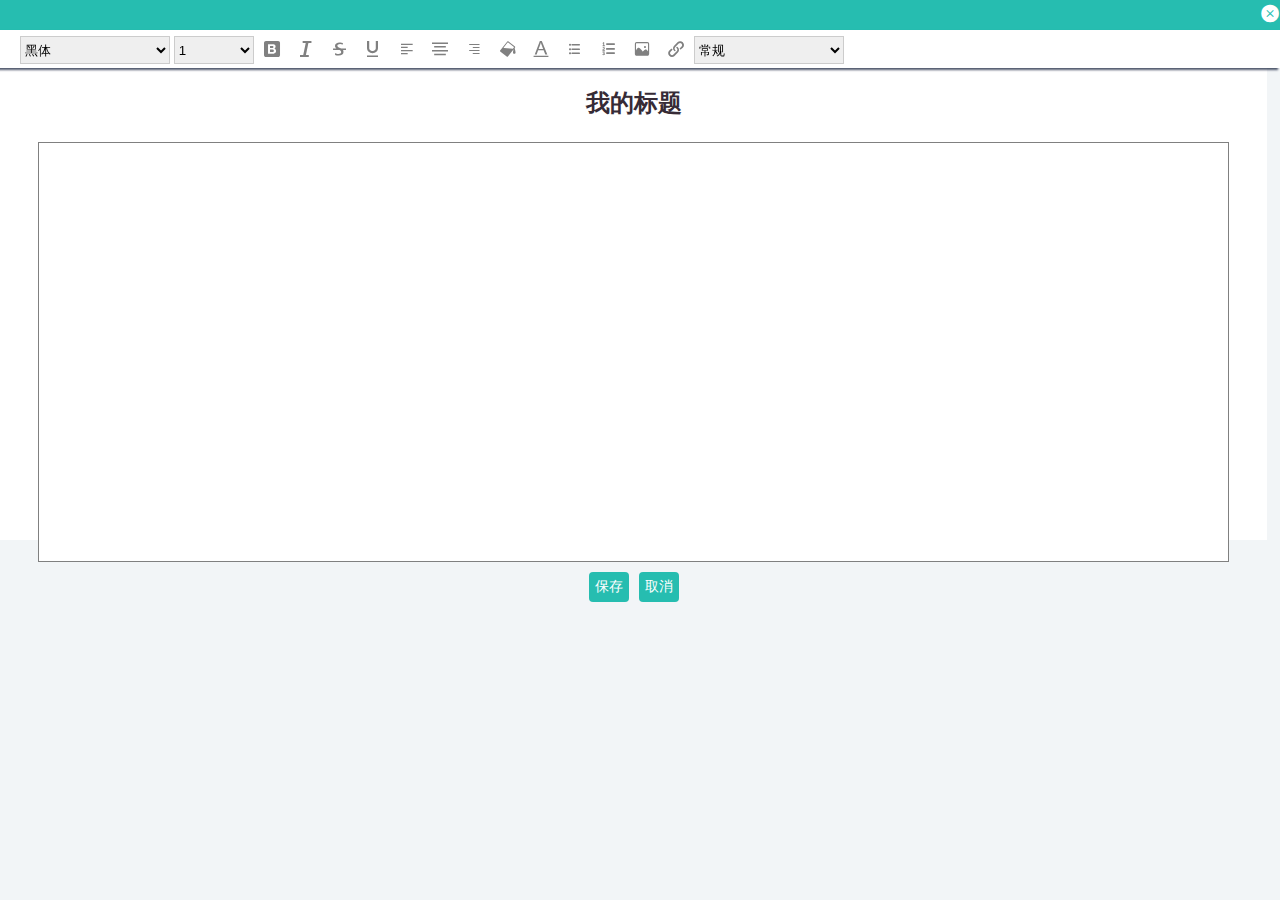
==== html/addBJ.html @ eb2feaa9 "前端界面提交" ====
<!DOCTYPE html>
<html lang="en">
<head>
    <meta charset="UTF-8">
    <meta name="viewport" content="width=device-width, initial-scale=1.0">
    <title>编辑区</title>
    <script src="../js/boot.js"></script>
    <script src="../js/jquery.min.js"></script>
    <link rel="stylesheet" href="../font/iconfont.css">
    <link rel="stylesheet" href="../css/main.css">
    <link rel="stylesheet" href="../js/miniui/common.css">
    <link rel="stylesheet" href="../css/colpick.css">
    <script src="../js/colpick.js"></script>
</head>
<body>
        <div class="editHeader"><span onclick="onCancel()" style="float: right; font-size:20px;color:#fff; cursor:pointer;" class="iconfont">&#xe610;</span></div>
        <div class="tool">
        <form>
            <select id="fontFamily" class="fontFamily" onchange="changetext(this,'fontName')" >
            </select>
            <select id="fontSize" class="fontSize" onchange="changetext(this,'fontSize')">
            </select>
            <button type="button" class="btn_cls" onclick="changetext(this,'bold')"><span class="iconfont icon_style">&#xe637;</span></button>
            <button type="button" class="btn_cls" onclick="changetext(this,'italic')"><span class="iconfont icon_style" >&#xe618;</span></button>
            <button type="button" class="btn_cls" onclick="changetext(this,'strikeThrough')"><span class="iconfont icon_style">&#xe69b;</span></button>
            <button type="button" class="btn_cls" onclick="changetext(this,'underline')"><span class="iconfont icon_style" >&#xe608;</span></button>
            <button type="button" class="btn_cls" onclick="changetext(this,'justifyLeft')"><span class="iconfont icon_style">&#xe607;</span></button>
            <button type="button" class="btn_cls" onclick="changetext(this,'justifyCenter')"><span class="iconfont icon_style">&#xe7c1;</span></button>
            <button type="button" class="btn_cls" onclick="changetext(this,'justifyRight')"><span class="iconfont icon_style">&#xe694;</span></button>
            <button type="button" id="picker1" onclick="showPicker('picker1')" class="btn_cls"><span id="bg" class="iconfont icon_style">&#xe600;</span></button>
            <button type="button" id="picker2" onclick="showPicker('picker2')" class="btn_cls"><span id="size" class="iconfont icon_style">&#xe64b;</span></button>
            <button type="button" class="btn_cls" onclick="changetext(this,'insertUnorderedList')"><span class="iconfont icon_style">&#xe802;</span></button>
            <button type="button" class="btn_cls" onclick="changetext(this,'insertOrderedList')"><span class="iconfont icon_style">&#xe821;</span></button>
            <button type="button" class="btn_cls" onclick="uploadImg()">
                <span class="iconfont icon_style">&#xe602;</span>
            </button>
            <input type="file" id="intImg" accept="image/gif, image/jpg, image/png" onchange="showImg(this)" hidden />
            <button type="button" class="btn_cls" onclick="showUrl()"><span class="iconfont icon_style">&#xe601;</span></button>
            <select id="biaoti" class="biaoti" onchange="changetext(this,'formatBlock')">
            </select>
            <!-- <button class="edit_btn" onclick="saveContent()" style="width:40px;height:30px;margin-top: 0px;margin-left: 10px;" type="button">保存</button> -->

        </form>

    </div>
    <div class="biji">
        <div class="title_s" id="title"  contenteditable="true">
          我的标题
        </div>
         <div class="topic_s"  id="editor" contenteditable="true"></div>
         <div class="btn_div">
            <button class="edit_btn" onclick="saveContent()" style="height:30px;width:40px;">保存</button>
            <button class="edit_btn" onclick="onCancel()" style="height:30px;width:40px;margin-left: 10px;">取消</button>
         </div>
    </div>
    <script src="../js/main.js"></script>
    <script>
        function showUrl(){
            let linkURL = window.prompt('请输入链接地址');
            if (linkURL) {
                document.execCommand('insertHTML',false, '<a contenteditable="false" href="' + linkURL + '" target="_blank">' + linkURL+'</a>')
            };
       }
        function showPicker(e){
            $('#'+e).colpick(
                {
                    layout:'hex',
                    onSubmit:function(hsb,hex,rgb,el,bySetColor) {
                        if(e=="picker1"){
                            $("#bg").css("color",'#'+hex);
                            document.execCommand('hiliteColor', false,'#'+hex);

                        }else{
                            $("#size").css("color",'#'+hex);
                            document.execCommand('foreColor', false,'#'+hex);

                        }
                        $('#'+e).colpickHide();
                    }
                    
                }
            );
            
        }
        function uploadImg(){
            $("#intImg").click();
        }
        function showImg(e){
            let reader = new FileReader();
            let file = e.files[0];
            reader.onload = () => {
                let base64Img = reader.result;
                document.execCommand('insertImage',false, base64Img);
                $("#intImg").value = ''; // 解决同一张图片上传无效的问题
            };
            reader.readAsDataURL(file);

        }
        function changetext(e,name){
            console.log(name);
            console.log(e.value);
            if(name=='fontName'||name=='fontSize'){
                document.execCommand(name, false, e.value);
                return;
            }else if(name=="formatBlock"){
                document.execCommand(name, false, '<'+e.value+'>');
                return;
            }
            document.execCommand(name, false,null);
        }
       
        function GetData(){
            
            var biji={};
            biji.title=$("#title").text();
            biji.topic=$("#editor").html();
            biji.text=$("#editor").text();
           
            biji.time=formatDate(new Date());
           
            return biji;
        }

        //保存笔记
        function saveContent(){
            if($("#editor").html()){
                mini.showTips({
                    content:'保存成功',
                    state:"success",
                    x: 'center',    
                    y: 'center',        
                    timeout: 2000
                })
                CloseWindow('ok');
            }else{
                mini.showTips({
                    content:'请填写内容后再保存',
                    state:"info",
                    x: 'center',    
                    y: 'center',        
                    timeout: 2000
                })
            }

        }

        function onCancel() {
            CloseWindow();
        }

        function CloseWindow(action) {
            if (window.CloseOwnerWindow) {
                return window.CloseOwnerWindow(action);
            }
            else {
                window.close();
            }
        }
    </script>
</body>
</html>
---- font/iconfont.css ----
@font-face {font-family: "iconfont";
  src: url('iconfont.eot?t=1615699063767'); /* IE9 */
  src: url('iconfont.eot?t=1615699063767#iefix') format('embedded-opentype'), /* IE6-IE8 */
  url('[data-uri]') format('woff2'),
  url('iconfont.woff?t=1615699063767') format('woff'),
  url('iconfont.ttf?t=1615699063767') format('truetype'), /* chrome, firefox, opera, Safari, Android, iOS 4.2+ */
  url('iconfont.svg?t=1615699063767#iconfont') format('svg'); /* iOS 4.1- */
}

.iconfont {
  font-family: "iconfont" !important;
  font-size: 16px;
  font-style: normal;
  -webkit-font-smoothing: antialiased;
  -moz-osx-font-smoothing: grayscale;
}

.icon-guanbi:before {
  content: "\e610";
}

.icon-add:before {
  content: "\e603";
}

.icon-wuxuliebiao1:before {
  content: "\e674";
}

.icon-tushuguan:before {
  content: "\e664";
}

.icon-sousuo:before {
  content: "\e615";
}

.icon-time:before {
  content: "\e62b";
}

.icon-youxuliebiao:before {
  content: "\e821";
}

.icon-wuxuliebiao:before {
  content: "\e802";
}

.icon-lianjie:before {
  content: "\e601";
}

.icon-tupian:before {
  content: "\e602";
}

.icon-del-line:before {
  content: "\e69b";
}

.icon-zuoduiqi:before {
  content: "\e607";
}

.icon-youduiqi:before {
  content: "\e694";
}

.icon-juzhong:before {
  content: "\e7c1";
}

.icon-jiacuxuanzhong:before {
  content: "\e637";
}

.icon-qingxie:before {
  content: "\e618";
}

.icon-background:before {
  content: "\e600";
}

.icon-ziti:before {
  content: "\e64b";
}

.icon-xiahuaxian:before {
  content: "\e608";
}

.icon-icon:before {
  content: "\e61b";
}

.icon-tuichu:before {
  content: "\e631";
}

.icon-mima:before {
  content: "\e617";
}
---- css/main.css ----
html,body,h2{
    margin:0;
    padding:0;
   
}

.header{
    width:100%;
    padding-left: 1%;
    padding-right: 1%;
    height:60px;
    background-color: #26bdb0;
    color:#fff;
    display: flex;
    top: 0px;
    align-items: center;
    justify-content: space-between;
    /* position: fixed;
    z-index:9999; */

}
.left{
    width:14%;
    float: left;
    height: 560px;
    display: flex;
    align-items: center;
    flex-direction: column;
    background-color: #fff;
}
.right{
    margin-left:1%;
    width:85%;
    float: left;
    height: 560px;
}

.fontFamily{
    width: 150px;
}
.fontSize{
    width: 80px;
}
.biaoti{
    width:150px
}
.biaoti,.fontSize, .fontFamily{
    border: 1px solid #ccc;
    height: 28px;

}
.logout{
    cursor:pointer;
}
.content{
    width:100%;
   
}

.biji{
    width: 99%;
    z-index: -1;
    background-color: white;
    padding: 2%;
    height: 500px;
    margin-top:40px
    
}
.tool{
    width:100%;
    padding:0 20px;
    background-color: white;
    position: fixed;
    top:30px;
    display: flex;
    align-items: center;
    z-index: 9999;
    box-shadow: -2px 2px 2px rgb(6 17 47 / 70%);
}
.tool form{
    margin-top: 4px;
    margin-bottom: 4px;
}
.icon_style{
    
    font-size: 16px;
    color:gray;
}
.title_s{
    width: 300px ;
    height: 36px ;
    outline:none;
    font-size: 24px;
    font-weight: bold;
    margin: 20px auto;
    text-align: center;
}
.topic_s{
    width:98% ;
    margin: 0 auto;
    height: 420px ;
    background-color: white;
    font-size: 16px;
    padding: 2%;
    border: 1px solid gray;
    overflow: scroll;
    position: relative;


}
.btn_cls{
   border:none;
   background-color: white; 
   outline:none;
   width: 30px;
   height: 30px;
   cursor: pointer;

}
.btn_cls:hover{
    background-color:#eee;
}
.fontFamily:hover{
    background-color:#eee;
}
.fontSize:hover{
    background-color:#eee;
}
.biaoti:hover{
    background-color:#eee;
}

.tab{
    display: flex;
    justify-content: center;
    align-items: center;
    width: 100%;
    height:40px;
    margin-top: 20px;
    font-size: 16px;
    
}
.tab:hover{
    background-color:#26bdb0 ;
    color: white!important;
}


.top{
    width:100%;
    height: 60px;
    display: flex;
    background-color: white;
    align-items: center;
    padding-left: 10px;
    padding-right: 10px;
    justify-content: space-between;

}
.bottom{
    width:100%;
    height: 500px;
    padding:10px;
    background-color: white;
}
.search{
    width: 300px;
    height: 36px;
}
.search:focus{
    outline: none;
    border: 2px solid grey;
}
.edit_btn{
    background-color: #26bdb0;
    border: none;
    border-radius: 4px;
    color: white;
    font-size: 14px;
    cursor: pointer;
    margin-top: 10px;
}
.edit_btn:focus{
    border:none;
    outline: none;
}
.edit_icon{
    color:white;
}

.editHeader{
    width:100%;
    height:30px;
    position: fixed;
    top:0;
    background-color: #26bdb0;
    
}
.btn_div{
    display: flex;
    justify-content: center;
    align-items: center;
}

.touxiang{
    width:100px;
    height:100px;
    border-radius: 50px;
    margin-top: 20px;
    
}
---- js/miniui/common.css ----
.mini-messagebox{
    width: 300px!important;
    height: 150px!important;
}
.mini-panel .mini-panel-viewport .mini-panel-body{
    height: 120px;
}
.mini-messagebox-content td{
    font-size:16px;
}
.mini-panel-header-inner{
    font-size:18px!important;
}
.mini-tools-close:before{
    content:''!important;
}
.mini-buttonedit-border{
    background-color: whitesmoke !important;
    border: none;
}
.mini-icon {
    color:whitesmoke !important;
}
.mini-textbox-border{
    background-color: white !important;
    border: none !important;
    height: 50px !important;
    
}
.mini-textbox-input{
    height: 52px !important;
    line-height: 52px !important;
    font-weight: bold;
    font-size: 22px !important;
}

.mini-tabs .mini-tabs-plain .mini-tabs-space{
    border-color: none!important;
    background-color: white!important;
}
.mini-tabs-header-left .mini-tabs-space{
    border:none!important;
}
.mini-tabs-header-left .mini-tabs-header{
    width:150px;
}
.mini-tab{
    padding:10px !important;
    background-color: white!important;
    border: none!important;
    color: #333;
}
.mini-tabs-header-left .mini-tab-active{
    border: none!important;
    background-color: #26bdb0 !important;
    color:white!important;
}

.mini-panel-viewport{
    background-color: white;
}
.mini-grid-headerCell{
    font-family: '微软雅黑'!important;
    background-color: #26bdb0!important;
    border-color: white!important;
}
.mini-tab-text{
    font-size: 16px;
    font-family: '微软雅黑'!important;
}
.mini-panel-border{
    border-color: #26bdb0;
}
.mini-grid-table{
    height: 40px!important;
}
.mini-grid-headerCell-inner{
    font-size: 14px!important;
    color: white;
   
}
.mini-grid-row-selected{
    background-color:#e4f1fb!important;
    color: #0070a3!important;
}
---- css/colpick.css ----
/*
colpick Color Picker / colpick.com
*/

/*Main container*/
.colpick {
	position: absolute;
	width: 346px;
	height: 170px;
	overflow: hidden;
	display: none;
	font-family: Arial, Helvetica, sans-serif;
	background:#ebebeb;
	border: 1px solid #bbb;
	-webkit-border-radius: 5px;
	-moz-border-radius: 5px;
	border-radius: 5px;

	/*Prevents selecting text when dragging the selectors*/
	-webkit-user-select: none;
	-moz-user-select: none;
	-ms-user-select: none;
	-o-user-select: none;
	user-select: none;
}
.colpick,
.colpick * {
	-moz-box-sizing: content-box;
	-webkit-box-sizing: content-box;
	box-sizing: content-box;
}
/*Color selection box*/
.colpick_color {
	position: absolute;
	left: 7px;
	top: 7px;
	width: 156px;
	height: 156px;
	overflow: hidden;
	outline: 1px solid #aaa;
	cursor: crosshair;
}
.colpick_color_overlay1 {
	position: absolute;
	left:0;
	top:0;
	width: 156px;
	height: 156px;
	filter:  progid:DXImageTransform.Microsoft.gradient(GradientType=1,startColorstr='#ffffff', endColorstr='#00ffffff'); /* IE6 & IE7 */
	-ms-filter: "progid:DXImageTransform.Microsoft.gradient(GradientType=1,startColorstr='#ffffff', endColorstr='#00ffffff')"; /* IE8 */
	background: linear-gradient(to right, rgba(255,255,255,1), rgba(255,255,255,0));
}
.colpick_color_overlay2 {
	position: absolute;
	left:0;
	top:0;
	width: 156px;
	height: 156px;
	filter:  progid:DXImageTransform.Microsoft.gradient(GradientType=0,startColorstr='#00000000', endColorstr='#000000'); /* IE6 & IE7 */
	-ms-filter: "progid:DXImageTransform.Microsoft.gradient(GradientType=0,startColorstr='#00000000', endColorstr='#000000')"; /* IE8 */
	background: linear-gradient(to bottom, rgba(0,0,0,0), rgba(0,0,0,1));
}
/*HSL gradients are different*/
.colpick_hsl .colpick_color_overlay1 {
	background: linear-gradient(to right, rgba(128,128,128,1) 0%, rgba(128,128,128,0) 100%);
}
.colpick_hsl .colpick_color_overlay2 {
	background: linear-gradient(to bottom, rgba(255,255,255,1) 0%, rgba(255,255,255,0) 50%, rgba(0,0,0,0) 50%, rgba(0,0,0,1) 100%);
}
/*Circular color selector*/
.colpick_selector_outer {
	background:none;
	position: absolute;
	width: 11px;
	height: 11px;
	margin: -6px 0 0 -6px;
	border: 1px solid black;
	border-radius: 50%;
}
.colpick_selector_inner{
	position: absolute;
	width: 9px;
	height: 9px;
	border: 1px solid white;
	border-radius: 50%;
}
/*Vertical hue bar*/
.colpick_hue {
	position: absolute;
	top: 6px;
	left: 175px;
	width: 19px;
	height: 156px;
	border: 1px solid #aaa;
	cursor: n-resize;
}
/*Hue bar sliding indicator*/
.colpick_hue_arrs {
	position: absolute;
	left: -8px;
	width: 35px;
	height: 7px;
	margin: -7px 0 0 0;
}
.colpick_hue_larr {
	position:absolute;
	width: 0; 
	height: 0; 
	border-top: 6px solid transparent;
	border-bottom: 6px solid transparent;
	border-left: 7px solid #858585;
}
.colpick_hue_rarr {
	position:absolute;
	right:0;
	width: 0; 
	height: 0; 
	border-top: 6px solid transparent;
	border-bottom: 6px solid transparent; 
	border-right: 7px solid #858585; 
}
/*New color box*/
.colpick_new_color {
	position: absolute;
	left: 207px;
	top: 6px;
	width: 60px;
	height: 27px;
	background: #f00;
	border: 1px solid #8f8f8f;
}
/*Current color box*/
.colpick_current_color {
	position: absolute;
	left: 277px;
	top: 6px;
	width: 60px;
	height: 27px;
	background: #f00;
	border: 1px solid #8f8f8f;
}
/*Input field containers*/
.colpick_field, .colpick_hex_field  {
	position: absolute;
	height: 20px;
	width: 60px;
	overflow:hidden;
	background:#f3f3f3;
	color:#b8b8b8;
	font-size:12px;
	border:1px solid #bdbdbd;
	-webkit-border-radius: 3px;
	-moz-border-radius: 3px;
	border-radius: 3px;
}
.colpick_rgb_r {
	top: 40px;
	left: 207px;
}
.colpick_rgb_g {
	top: 67px;
	left: 207px;
}
.colpick_rgb_b {
	top: 94px;
	left: 207px;
}
.colpick_hsx_h {
	top: 40px;
	left: 277px;
}
.colpick_hsx_s {
	top: 67px;
	left: 277px;
}
.colpick_hsx_x {
	top: 94px;
	left: 277px;
}
.colpick_hex_field {
	width: 68px;
	left: 207px;
	top: 121px;
}
/*Text field container on focus*/
.colpick_focus {
	border-color: #999;
}
/*Field label container*/
.colpick_field_letter {
	position: absolute;
	width: 12px;
	height: 20px;
	line-height: 20px;
	padding-left: 4px;
	background: #efefef;
	border-right: 1px solid #bdbdbd;
	font-weight: bold;
	color:#777;
}
/*Text inputs*/
.colpick_field input, .colpick_hex_field input {
	position: absolute;
	right: 11px;
	margin: 0;
	padding: 0;
	height: 20px;
	line-height: 20px;
	background: transparent;
	border: none;
	font-size: 12px;
	font-family: Arial, Helvetica, sans-serif;
	color: #555;
	text-align: right;
	outline: none;
}
.colpick_hex_field input {
	right: 4px;
}
/*Field up/down arrows*/
.colpick_field_arrs {
	position: absolute;
	top: 0;
	right: 0;
	width: 9px;
	height: 21px;
	cursor: n-resize;
}
.colpick_field_uarr {
	position: absolute;
	top: 5px;
	width: 0; 
	height: 0; 
	border-left: 4px solid transparent;
	border-right: 4px solid transparent;
	border-bottom: 4px solid #959595;
}
.colpick_field_darr {
	position: absolute;
	bottom:5px;
	width: 0; 
	height: 0; 
	border-left: 4px solid transparent;
	border-right: 4px solid transparent;
	border-top: 4px solid #959595;
}
/*Submit/Select button*/
.colpick_submit {
	position: absolute;
	left: 207px;
	top: 149px;
	width: 130px;
	height: 22px;
	line-height:22px;
	background: #efefef;
	text-align: center;
	color: #555;
	font-size: 12px;
	font-weight:bold;
	border: 1px solid #bdbdbd;
	-webkit-border-radius: 3px;
	-moz-border-radius: 3px;
	border-radius: 3px;
}
.colpick_submit:hover {
	background:#f3f3f3;
	border-color:#999;
	cursor: pointer;
}

/*full layout with no submit button*/
.colpick_full_ns  .colpick_submit, .colpick_full_ns .colpick_current_color{
	display:none;
}
.colpick_full_ns .colpick_new_color {
	width: 130px;
	height: 25px;
}
.colpick_full_ns .colpick_rgb_r, .colpick_full_ns .colpick_hsx_h {
	top: 42px;
}
.colpick_full_ns .colpick_rgb_g, .colpick_full_ns .colpick_hsx_s {
	top: 73px;
}
.colpick_full_ns .colpick_rgb_b, .colpick_full_ns .colpick_hsx_x {
	top: 104px;
}
.colpick_full_ns .colpick_hex_field {
	top: 135px;
}

/*rgbhex layout*/
.colpick_rgbhex .colpick_hsx_h, .colpick_rgbhex .colpick_hsx_s, .colpick_rgbhex .colpick_hsx_x {
	display:none;
}
.colpick_rgbhex {
	width:282px;
}
.colpick_rgbhex .colpick_field, .colpick_rgbhex .colpick_submit {
	width:68px;
}
.colpick_rgbhex .colpick_new_color {
	width:34px;
	border-right:none;
}
.colpick_rgbhex .colpick_current_color {
	width:34px;
	left:240px;
	border-left:none;
}

/*rgbhex layout, no submit button*/
.colpick_rgbhex_ns  .colpick_submit, .colpick_rgbhex_ns .colpick_current_color{
	display:none;
}
.colpick_rgbhex_ns .colpick_new_color{
	width:68px;
	border: 1px solid #8f8f8f;
}
.colpick_rgbhex_ns .colpick_rgb_r {
	top: 42px;
}
.colpick_rgbhex_ns .colpick_rgb_g {
	top: 73px;
}
.colpick_rgbhex_ns .colpick_rgb_b {
	top: 104px;
}
.colpick_rgbhex_ns .colpick_hex_field {
	top: 135px;
}

/*hex layout*/
.colpick_hex .colpick_hsx_h, .colpick_hex .colpick_hsx_s, .colpick_hex .colpick_hsx_x, .colpick_hex .colpick_rgb_r, .colpick_hex .colpick_rgb_g, .colpick_hex .colpick_rgb_b {
	display:none;
}
.colpick_hex {
	width:206px;
	height:201px;
	z-index: 9999;
    margin-top: 10px;
}
.colpick_hex .colpick_hex_field {
	width:72px;
	height:25px;
	top:168px;
	left:80px;
}
.colpick_hex .colpick_hex_field div, .colpick_hex .colpick_hex_field input {
	height: 25px;
	line-height: 25px;
}
.colpick_hex .colpick_new_color {
	left:9px;
	top:168px;
	width:30px;
	border-right:none;
}
.colpick_hex .colpick_current_color {
	left:39px;
	top:168px;
	width:30px;
	border-left:none;
}
.colpick_hex .colpick_submit {
	left:164px;
	top: 168px;
	width:30px;
	height:25px;
	line-height: 25px;
}

/*hex layout, no submit button*/
.colpick_hex_ns  .colpick_submit, .colpick_hex_ns .colpick_current_color {
	display:none;
}
.colpick_hex_ns .colpick_hex_field {
	width:80px;
}
.colpick_hex_ns .colpick_new_color{
	width:60px;
	border: 1px solid #8f8f8f;
}

/*Dark color scheme*/
.colpick_dark {
	background: #161616;
	border-color: #2a2a2a;
}
.colpick_dark .colpick_color {
	outline-color: #333;
}
.colpick_dark .colpick_hue {
	border-color: #555;
}
.colpick_dark .colpick_field, .colpick_dark .colpick_hex_field {
	background: #101010;
	border-color: #2d2d2d;
}
.colpick_dark .colpick_field_letter {
	background: #131313;
	border-color: #2d2d2d;
	color: #696969;
}
.colpick_dark .colpick_field input, .colpick_dark .colpick_hex_field input {
	color: #7a7a7a;
}
.colpick_dark .colpick_field_uarr {
	border-bottom-color:#696969;
}
.colpick_dark .colpick_field_darr {
	border-top-color:#696969;
}
.colpick_dark .colpick_focus {
	border-color:#444;
}
.colpick_dark .colpick_submit {
	background: #131313;
	border-color:#2d2d2d;
	color:#7a7a7a;
}
.colpick_dark .colpick_submit:hover {
	background-color:#101010;
	border-color:#444;
}
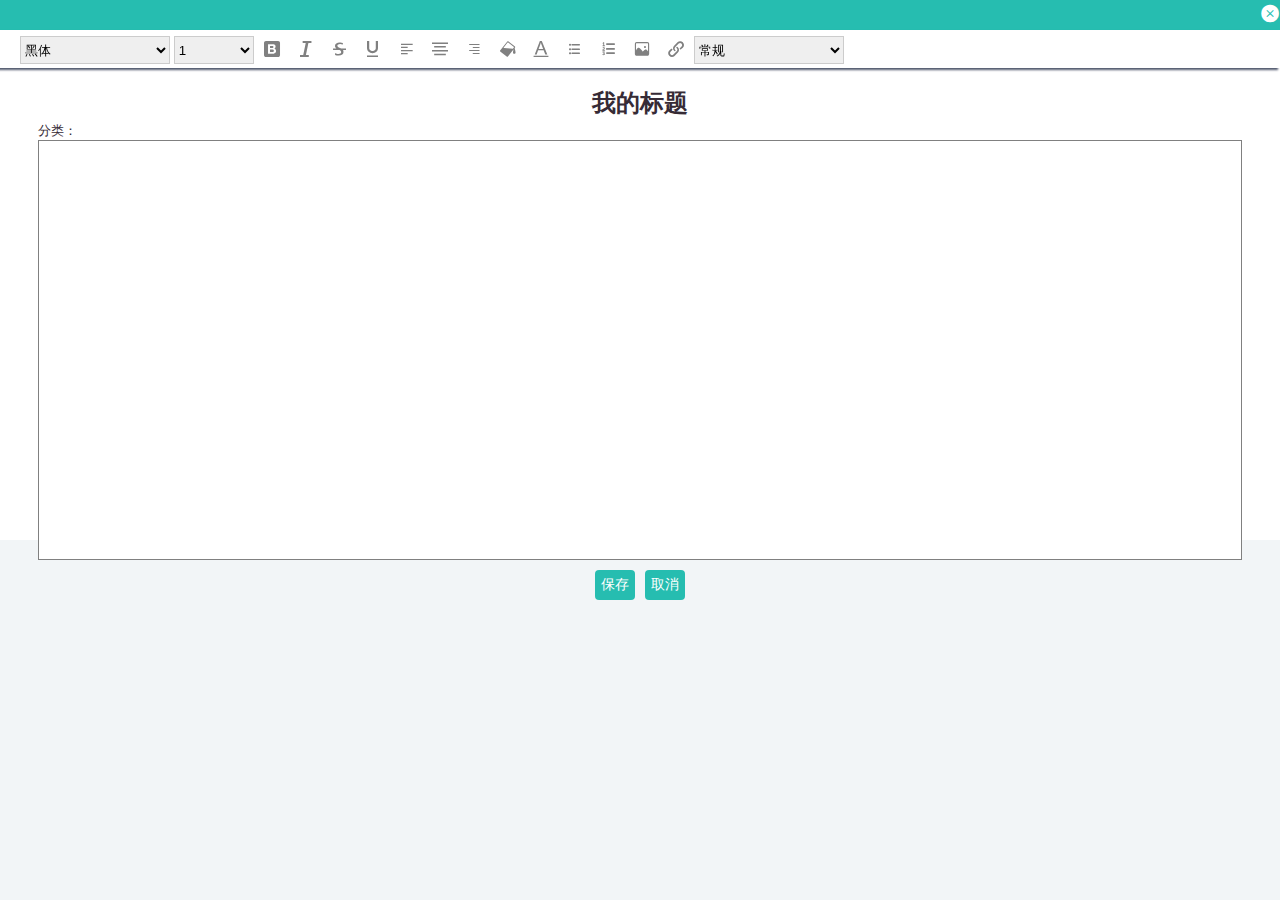
==== commit 9db61dd8: "更新" ====
--- a/html/addBJ.html
+++ b/html/addBJ.html
@@ -46,6 +46,9 @@
     <div class="biji">
         <div class="title_s" id="title"  contenteditable="true">
           我的标题
+        </div>
+        <div class="fenlei">分类：
+            <input type="text" id="fenlei">
         </div>
          <div class="topic_s"  id="editor" contenteditable="true"></div>
          <div class="btn_div">
@@ -115,7 +118,7 @@
             biji.title=$("#title").text();
             biji.topic=$("#editor").html();
             biji.text=$("#editor").text();
-           
+            biji.fenlei=$("#fenlei").val();  
             biji.time=formatDate(new Date());
            
             return biji;
--- a/css/main.css
+++ b/css/main.css
@@ -3,6 +3,19 @@
     padding:0;
    
 }
+input{  
+	background:none;  
+	outline:none;  
+	border:none;
+}
+input:-webkit-autofill,
+input:-webkit-autofill:hover,
+input:-webkit-autofill:focus {
+/*背景颜色*/
+
+box-shadow:0 0 0 60px #fff inset; 
+/*字的颜色*/
+-webkit-text-fill-color: #000;}
 
 .header{
     width:100%;
@@ -58,7 +71,7 @@
 }
 
 .biji{
-    width: 99%;
+    width: 100%;
     z-index: -1;
     background-color: white;
     padding: 2%;
@@ -92,7 +105,8 @@
     outline:none;
     font-size: 24px;
     font-weight: bold;
-    margin: 20px auto;
+    margin: 0 auto;
+    margin-top: 20px;
     text-align: center;
 }
 .topic_s{
@@ -144,7 +158,10 @@
     background-color:#26bdb0 ;
     color: white!important;
 }
-
+.fenlei{
+    width:98%;
+    margin:0 auto;
+}
 
 .top{
     width:100%;
--- a/js/miniui/common.css
+++ b/js/miniui/common.css
@@ -11,7 +11,16 @@
 }
 .mini-panel-header-inner{
     font-size:18px!important;
+    color:#fff;
 }
+.mini-panel-header, .mini-window .mini-panel-header{
+    background: #26bdb0!important;
+}
+.mini-button{
+    background-color: #26bdb0!important;
+    color: #fff;
+}
+
 .mini-tools-close:before{
     content:''!important;
 }
@@ -36,8 +45,17 @@
 }
 
 .mini-tabs .mini-tabs-plain .mini-tabs-space{
-    border-color: none!important;
-    background-color: white!important;
+   
+}
+.mini-tabs-bodys{
+    background: transparent!important;
+    border: transparent!important;
+}
+.mini-tabs-space{
+    border: none!important;
+}
+.mini-tabs .mini-tabs-space2 {
+    border-color: transparent!important;
 }
 .mini-tabs-header-left .mini-tabs-space{
     border:none!important;
@@ -47,7 +65,7 @@
 }
 .mini-tab{
     padding:10px !important;
-    background-color: white!important;
+    background-color: transparent!important;
     border: none!important;
     color: #333;
 }
@@ -66,7 +84,8 @@
     border-color: white!important;
 }
 .mini-tab-text{
-    font-size: 16px;
+    font-size: 18px;
+    color: white!important;
     font-family: '微软雅黑'!important;
 }
 .mini-panel-border{
@@ -83,4 +102,7 @@
 .mini-grid-row-selected{
     background-color:#e4f1fb!important;
     color: #0070a3!important;
+}
+body .mini-tabs-plain .mini-tabs-scrollCt{
+    border-bottom: 0!important;
 }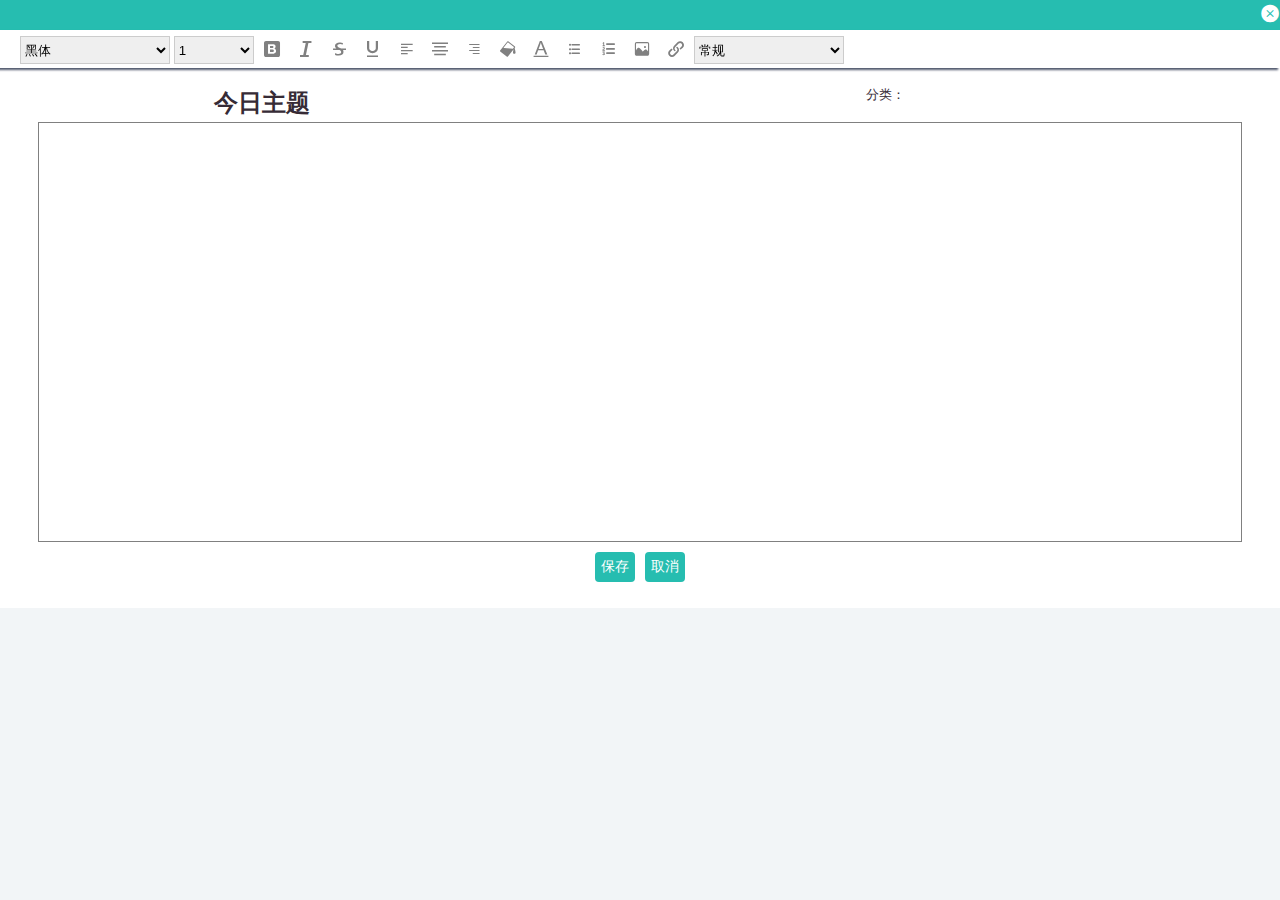
==== commit 68efa32d: "修改前端" ====
--- a/html/addBJ.html
+++ b/html/addBJ.html
@@ -44,11 +44,17 @@
 
     </div>
     <div class="biji">
-        <div class="title_s" id="title"  contenteditable="true">
-          我的标题
-        </div>
-        <div class="fenlei">分类：
-            <input type="text" id="fenlei">
+        <div class="firstLine">
+            <div class="title_s" id="title"  contenteditable="true">
+            今日主题
+            </div>
+            <div  class="fenlei">
+                <label>分类：</label>
+                <input type="text" id="fenlei">
+            </div>
+            <div id="weather" class="wether">
+               
+            </div>
         </div>
          <div class="topic_s"  id="editor" contenteditable="true"></div>
          <div class="btn_div">
--- a/font/iconfont.css
+++ b/font/iconfont.css
@@ -1,10 +1,10 @@
 @font-face {font-family: "iconfont";
-  src: url('iconfont.eot?t=1615699063767'); /* IE9 */
-  src: url('iconfont.eot?t=1615699063767#iefix') format('embedded-opentype'), /* IE6-IE8 */
-  url('[data-uri]') format('woff2'),
-  url('iconfont.woff?t=1615699063767') format('woff'),
-  url('iconfont.ttf?t=1615699063767') format('truetype'), /* chrome, firefox, opera, Safari, Android, iOS 4.2+ */
-  url('iconfont.svg?t=1615699063767#iconfont') format('svg'); /* iOS 4.1- */
+  src: url('iconfont.eot?t=1617458190345'); /* IE9 */
+  src: url('iconfont.eot?t=1617458190345#iefix') format('embedded-opentype'), /* IE6-IE8 */
+  url('[data-uri]') format('woff2'),
+  url('iconfont.woff?t=1617458190345') format('woff'),
+  url('iconfont.ttf?t=1617458190345') format('truetype'), /* chrome, firefox, opera, Safari, Android, iOS 4.2+ */
+  url('iconfont.svg?t=1617458190345#iconfont') format('svg'); /* iOS 4.1- */
 }
 
 .iconfont {
@@ -13,6 +13,14 @@
   font-style: normal;
   -webkit-font-smoothing: antialiased;
   -moz-osx-font-smoothing: grayscale;
+}
+
+.icon-biaoqian:before {
+  content: "\e609";
+}
+
+.icon-shezhi:before {
+  content: "\e696";
 }
 
 .icon-guanbi:before {
--- a/css/main.css
+++ b/css/main.css
@@ -1,4 +1,4 @@
-html,body,h2{
+html,body,h2,ul{
     margin:0;
     padding:0;
    
@@ -67,7 +67,7 @@
 }
 .content{
     width:100%;
-   
+
 }
 
 .biji{
@@ -75,9 +75,9 @@
     z-index: -1;
     background-color: white;
     padding: 2%;
-    height: 500px;
-    margin-top:40px
-    
+    margin-top:40px;
+    background-image: url("https://ss1.bdstatic.com/70cFuXSh_Q1YnxGkpoWK1HF6hhy/it/u=336155314,497816491&fm=26&gp=0.jpg");
+
 }
 .tool{
     width:100%;
@@ -98,6 +98,18 @@
     
     font-size: 16px;
     color:gray;
+}
+.firstLine{
+    width:98%;
+    margin:0 auto;
+    margin-top: 20px;
+    display: flex;
+    justify-content: space-between;
+
+}
+.fenlei{
+    width:200px;
+    margin:0 auto;
 }
 .title_s{
     width: 300px ;
@@ -106,19 +118,19 @@
     font-size: 24px;
     font-weight: bold;
     margin: 0 auto;
-    margin-top: 20px;
-    text-align: center;
+    text-align: left;
 }
 .topic_s{
-    width:98% ;
+    width:98%;
     margin: 0 auto;
     height: 420px ;
-    background-color: white;
+  
     font-size: 16px;
     padding: 2%;
     border: 1px solid gray;
     overflow: scroll;
     position: relative;
+    outline:none;
 
 
 }
@@ -158,10 +170,7 @@
     background-color:#26bdb0 ;
     color: white!important;
 }
-.fenlei{
-    width:98%;
-    margin:0 auto;
-}
+
 
 .top{
     width:100%;
@@ -220,9 +229,44 @@
 }
 
 .touxiang{
-    width:100px;
-    height:100px;
+    widows: 80px;
+    height:80px;
     border-radius: 50px;
     margin-top: 20px;
     
+}
+.left_tab{
+    width:100%;
+    text-align: center;
+    height:40px;
+    line-height: 40px;
+    margin-top: 10px;
+    background-color: #fff;
+    color: #26bdb0;
+    font-size: 16px;
+    cursor: pointer;
+    list-style-type :none;
+}
+.active{
+    background-color: #26bdb0;
+    color: #fff;
+}
+
+.left_cart{
+    width:100%;
+}
+
+.usersetting{
+    color:#26bdb0;
+    font-size:16px;
+    position: absolute;
+    top:80px;
+    right: 10px;
+    display: block;
+    width:20px;
+    height: 20px;
+    border-radius: 20px;
+    background-color: #fff;
+    text-align: center;
+    cursor: pointer;
 }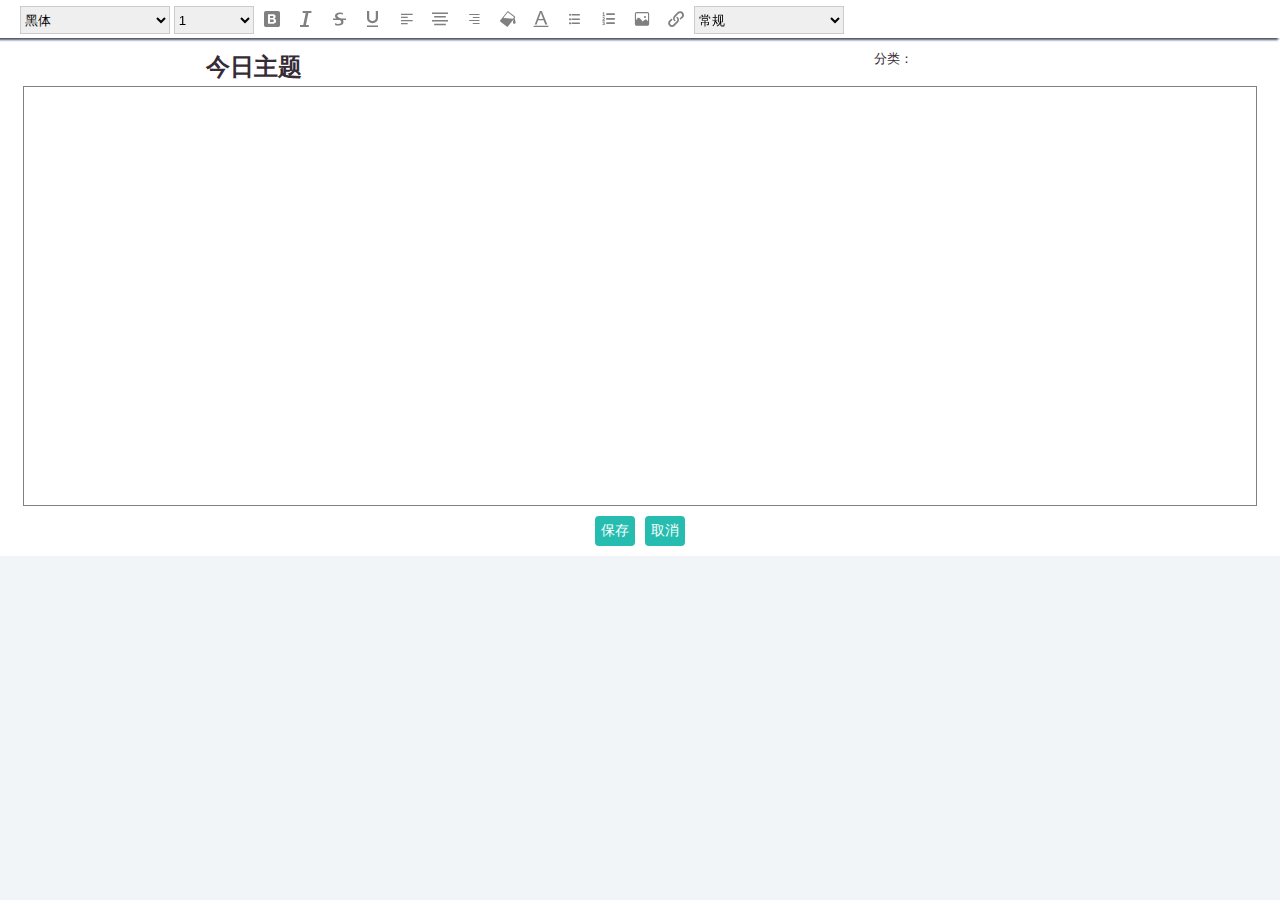
==== commit 9056f860: "更新" ====
--- a/html/addBJ.html
+++ b/html/addBJ.html
@@ -13,7 +13,7 @@
     <script src="../js/colpick.js"></script>
 </head>
 <body>
-        <div class="editHeader"><span onclick="onCancel()" style="float: right; font-size:20px;color:#fff; cursor:pointer;" class="iconfont">&#xe610;</span></div>
+        <!-- <div class="editHeader"><span onclick="onCancel()" style="float: right; font-size:20px;color:#fff; cursor:pointer;" class="iconfont">&#xe610;</span></div> -->
         <div class="tool">
         <form>
             <select id="fontFamily" class="fontFamily" onchange="changetext(this,'fontName')" >
--- a/css/main.css
+++ b/css/main.css
@@ -74,7 +74,7 @@
     width: 100%;
     z-index: -1;
     background-color: white;
-    padding: 2%;
+    padding: 10px;
     margin-top:40px;
     background-image: url("https://ss1.bdstatic.com/70cFuXSh_Q1YnxGkpoWK1HF6hhy/it/u=336155314,497816491&fm=26&gp=0.jpg");
 
@@ -84,7 +84,7 @@
     padding:0 20px;
     background-color: white;
     position: fixed;
-    top:30px;
+    top:0px;
     display: flex;
     align-items: center;
     z-index: 9999;
@@ -102,7 +102,6 @@
 .firstLine{
     width:98%;
     margin:0 auto;
-    margin-top: 20px;
     display: flex;
     justify-content: space-between;
 
@@ -195,7 +194,7 @@
 }
 .search:focus{
     outline: none;
-    border: 2px solid grey;
+    border: 1px solid #eee;
 }
 .edit_btn{
     background-color: #26bdb0;
@@ -269,4 +268,38 @@
     background-color: #fff;
     text-align: center;
     cursor: pointer;
+}
+input[type="checkbox"].jc-switch{
+	/* 属性选择[type="checkbox"] */
+    appearance: none;
+    outline: none;
+    -webkit-appearance: none;
+    -moz-appearance: none;
+    position: relative;
+    width: 2.8rem;
+    height: 1.4rem;
+    /* border: 1px solid #ccc; */
+    background-color: #ccc;
+    border-radius: 0.7rem;
+}
+input[type="checkbox"].jc-switch::after{
+    content: "";
+    display:inline-block;
+    width: 1.4rem;
+    height: 1.4rem;
+    border-radius: 50%;
+    background-color: #fff;
+    box-shadow: 0 0 2px #999;
+    transition: left 0.1s;
+    position: absolute;
+    top: 0;
+    left: 0;
+}
+input[type="checkbox"].jc-switch:checked{
+    background-color: #26bdb0;
+}
+input[type="checkbox"].jc-switch:checked::after{
+    position: absolute;
+    top: 0;
+    left: 50%;
 }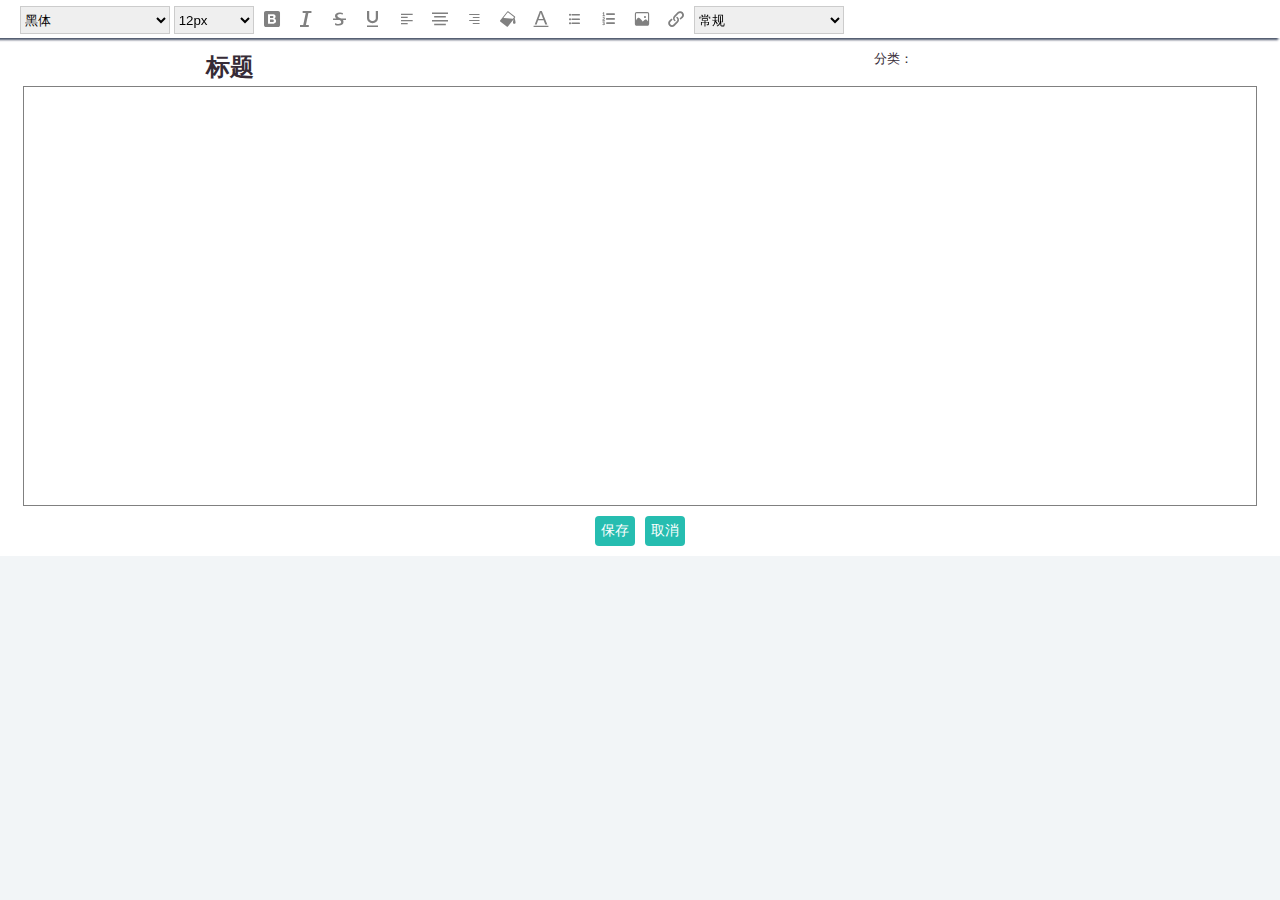
==== commit d729ad2c: "更新" ====
--- a/html/addBJ.html
+++ b/html/addBJ.html
@@ -46,7 +46,7 @@
     <div class="biji">
         <div class="firstLine">
             <div class="title_s" id="title"  contenteditable="true">
-            今日主题
+            标题
             </div>
             <div  class="fenlei">
                 <label>分类：</label>
@@ -125,11 +125,21 @@
             biji.topic=$("#editor").html();
             biji.text=$("#editor").text();
             biji.fenlei=$("#fenlei").val();  
-            biji.time=formatDate(new Date());
-           
+            biji.time=getDate();
+            biji.img = localStorage.getItem("userImg");
             return biji;
         }
-
+        //日期处理
+        function getDate(date){
+            var myDate = new Date();
+            var year= myDate.getFullYear();    //获取完整的年份(4位,1970-????)  2014
+            var month = myDate.getMonth()+1;       //获取当前月份(0-11,0代表1月)  9
+            var day =myDate.getDate();        //获取当前日(1-31)  24
+            var h = myDate.getHours();       
+            var m =myDate.getMinutes();     
+            var s = myDate.getSeconds(); 
+            return year+'-'+month+'-'+day+" "+h+":"+m+":"+s    
+        }
         //保存笔记
         function saveContent(){
             if($("#editor").html()){
